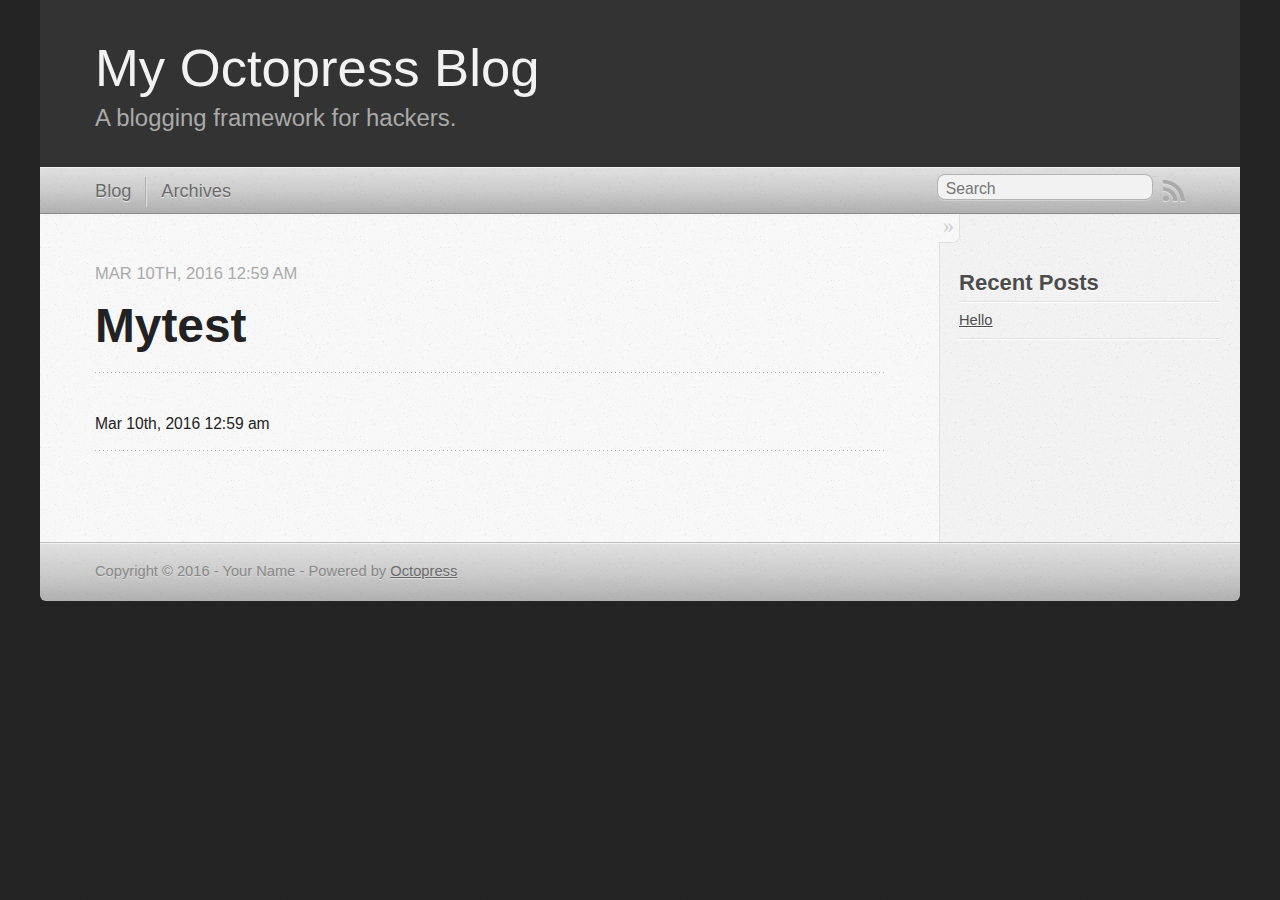
==== mytest/index.html @ b903afd8 "Site updated at 2016-03-09 17:14:22 UTC" ====
<!DOCTYPE html>
<!--[if IEMobile 7 ]><html class="no-js iem7"><![endif]-->
<!--[if lt IE 9]><html class="no-js lte-ie8"><![endif]-->
<!--[if (gt IE 8)|(gt IEMobile 7)|!(IEMobile)|!(IE)]><!--><html class="no-js" lang="en"><!--<![endif]-->
<head>
  <meta charset="utf-8">
  <title>Mytest - My Octopress Blog</title>
  <meta name="author" content="Your Name">

  
  <meta name="description" content=" Mytest Mar 10th, 2016 12:59 am Mar 10th, 2016 12:59 am Recent Posts Hello ">
  

  <!-- http://t.co/dKP3o1e -->
  <meta name="HandheldFriendly" content="True">
  <meta name="MobileOptimized" content="320">
  <meta name="viewport" content="width=device-width, initial-scale=1">

  
  <link rel="canonical" href="http://iuin.github.io/mytest/">
  <link href="/favicon.png" rel="icon">
  <link href="/stylesheets/screen.css" media="screen, projection" rel="stylesheet" type="text/css">
  <link href="/atom.xml" rel="alternate" title="My Octopress Blog" type="application/atom+xml">
  <script src="/javascripts/modernizr-2.0.js"></script>
  <script src="//libs.baidu.com/jquery/1.9.1/jquery.min.js"></script>
  <script>!window.jQuery && document.write(unescape('%3Cscript src="/javascripts/libs/jquery.min.js"%3E%3C/script%3E'))</script>
  <script src="/javascripts/octopress.js" type="text/javascript"></script>
  <!--Fonts from Google"s Web font directory at http://google.com/webfonts -->
<!-- <link href="//fonts.googleapis.com/css?family=PT+Serif:regular,italic,bold,bolditalic" rel="stylesheet" type="text/css">
<link href="//fonts.googleapis.com/css?family=PT+Sans:regular,italic,bold,bolditalic" rel="stylesheet" type="text/css">
-->
  

</head>

<body   >
  <header role="banner"><hgroup>
  <h1><a href="/">My Octopress Blog</a></h1>
  
    <h2>A blogging framework for hackers.</h2>
  
</hgroup>

</header>
  <nav role="navigation"><ul class="subscription" data-subscription="rss">
  <li><a href="/atom.xml" rel="subscribe-rss" title="subscribe via RSS">RSS</a></li>
  
</ul>
  
<form action="https://www.google.com/search" method="get">
  <fieldset role="search">
    <input type="hidden" name="sitesearch" value="iuin.github.io">
    <input class="search" type="text" name="q" results="0" placeholder="Search"/>
  </fieldset>
</form>
  
<ul class="main-navigation">
  <li><a href="/">Blog</a></li>
  <li><a href="/blog/archives">Archives</a></li>
</ul>

</nav>
  <div id="main">
    <div id="content">
      <div>
<article role="article">
  
  <header>
    <h1 class="entry-title">Mytest</h1>
    <p class="meta">




<time class='entry-date' datetime='2016-03-10T00:59:00+08:00'><span class='date'><span class='date-month'>Mar</span> <span class='date-day'>10</span><span class='date-suffix'>th</span>, <span class='date-year'>2016</span></span> <span class='time'>12:59 am</span></time></p>
  </header>
  
  

  
    <footer>
      <p class="meta">
        
        




<time class='entry-date' datetime='2016-03-10T00:59:00+08:00'><span class='date'><span class='date-month'>Mar</span> <span class='date-day'>10</span><span class='date-suffix'>th</span>, <span class='date-year'>2016</span></span> <span class='time'>12:59 am</span></time>
        
      </p>
      
        <div class="sharing">
  
  
  
</div>

      
    </footer>
  
</article>

</div>

<aside class="sidebar">
  
    <section>
  <h1>Recent Posts</h1>
  <ul id="recent_posts">
    
      <li class="post">
        <a href="/blog/2016/03/10/hello/">Hello</a>
      </li>
    
  </ul>
</section>





  
</aside>


    </div>
  </div>
  <footer role="contentinfo"><p>
  Copyright &copy; 2016 - Your Name -
  <span class="credit">Powered by <a href="http://octopress.org">Octopress</a></span>
</p>

</footer>
  











</body>
</html>
---- stylesheets/screen.css ----
html,body,div,span,applet,object,iframe,h1,h2,h3,h4,h5,h6,p,blockquote,pre,a,abbr,acronym,address,big,cite,code,del,dfn,em,img,ins,kbd,q,s,samp,small,strike,strong,sub,sup,tt,var,b,u,i,center,dl,dt,dd,ol,ul,li,fieldset,form,label,legend,table,caption,tbody,tfoot,thead,tr,th,td,article,aside,canvas,details,embed,figure,figcaption,footer,header,hgroup,menu,nav,output,ruby,section,summary,time,mark,audio,video{margin:0;padding:0;border:0;font:inherit;font-size:100%;vertical-align:baseline}html{line-height:1}ol,ul{list-style:none}table{border-collapse:collapse;border-spacing:0}caption,th,td{text-align:left;font-weight:normal;vertical-align:middle}q,blockquote{quotes:none}q:before,q:after,blockquote:before,blockquote:after{content:"";content:none}a img{border:none}article,aside,details,figcaption,figure,footer,header,hgroup,main,menu,nav,section,summary{display:block}a{color:#1863a1}a:visited{color:#751590}a:focus{color:#0181eb}a:hover{color:#0181eb}a:active{color:#01579f}aside.sidebar a{color:#222}aside.sidebar a:focus{color:#0181eb}aside.sidebar a:hover{color:#0181eb}aside.sidebar a:active{color:#01579f}a{-moz-transition:color .3s;-o-transition:color .3s;-webkit-transition:color .3s;transition:color .3s}html{background:#252525 url('/images/line-tile.png?1457541672') top left}body>div{background:#f2f2f2 url('/images/noise.png?1457541672') top left;border-bottom:1px solid #bfbfbf}body>div>div{background:#f8f8f8 url('/images/noise.png?1457541672') top left;border-right:1px solid #e0e0e0}.heading,body>header h1,h1,h2,h3,h4,h5,h6{font-family:"PT Serif","Georgia","Helvetica Neue",Arial,sans-serif}.sans,body>header h2,article header p.meta,article>footer,#content .blog-index footer,html .gist .gist-file .gist-meta,#blog-archives a.category,#blog-archives time,aside.sidebar section,body>footer{font-family:"PT Sans","Helvetica Neue",Arial,sans-serif}.serif,body,#content .blog-index a[rel=full-article]{font-family:"PT Serif",Georgia,Times,"Times New Roman",serif}.mono,pre,code,tt,p code,li code{font-family:Menlo,Monaco,"Andale Mono","lucida console","Courier New",monospace}body>header h1{font-size:2.2em;font-family:"PT Serif","Georgia","Helvetica Neue",Arial,sans-serif;font-weight:normal;line-height:1.2em;margin-bottom:0.6667em}body>header h2{font-family:"PT Serif","Georgia","Helvetica Neue",Arial,sans-serif}body{line-height:1.5em;color:#222}h1{font-size:2.2em;line-height:1.2em}@media only screen and (min-width: 992px){body{font-size:1.15em}h1{font-size:2.6em;line-height:1.2em}}h1,h2,h3,h4,h5,h6{text-rendering:optimizelegibility;margin-bottom:1em;font-weight:bold}h2,section h1{font-size:1.5em}h3,section h2,section section h1{font-size:1.3em}h4,section h3,section section h2,section section section h1{font-size:1em}h5,section h4,section section h3{font-size:.9em}h6,section h5,section section h4,section section section h3{font-size:.8em}p,article blockquote,ul,ol{margin-bottom:1.5em}ul{list-style-type:disc}ul ul{list-style-type:circle;margin-bottom:0px}ul ul ul{list-style-type:square;margin-bottom:0px}ol{list-style-type:decimal}ol ol{list-style-type:lower-alpha;margin-bottom:0px}ol ol ol{list-style-type:lower-roman;margin-bottom:0px}ul,ul ul,ul ol,ol,ol ul,ol ol{margin-left:1.3em}ul ul,ul ol,ol ul,ol ol{margin-bottom:0em}strong{font-weight:bold}em{font-style:italic}sup,sub{font-size:0.75em;position:relative;display:inline-block;padding:0 .2em;line-height:.8em}sup{top:-.5em}sub{bottom:-.5em}a[rev='footnote']{font-size:.75em;padding:0 .3em;line-height:1}q{font-style:italic}q:before{content:"\201C"}q:after{content:"\201D"}em,dfn{font-style:italic}strong,dfn{font-weight:bold}del,s{text-decoration:line-through}abbr,acronym{border-bottom:1px dotted;cursor:help}hr{margin-bottom:0.2em}small{font-size:.8em}big{font-size:1.2em}article blockquote{font-style:italic;position:relative;font-size:1.2em;line-height:1.5em;padding-left:1em;border-left:4px solid rgba(170,170,170,0.5)}article blockquote cite{font-style:italic}article blockquote cite a{color:#aaa !important;word-wrap:break-word}article blockquote cite:before{content:'\2014';padding-right:.3em;padding-left:.3em;color:#aaa}@media only screen and (min-width: 992px){article blockquote{padding-left:1.5em;border-left-width:4px}}.pullquote-right:before,.pullquote-left:before{padding:0;border:none;content:attr(data-pullquote);float:right;width:45%;margin:.5em 0 1em 1.5em;position:relative;top:7px;font-size:1.4em;line-height:1.45em}.pullquote-left:before{float:left;margin:.5em 1.5em 1em 0}.force-wrap,article a,aside.sidebar a{white-space:-moz-pre-wrap;white-space:-pre-wrap;white-space:-o-pre-wrap;white-space:pre-wrap;word-wrap:break-word}.group,body>header,body>nav,body>footer,body #content>article,body #content>div>article,body #content>div>section,body div.pagination,aside.sidebar,#main,#content,.sidebar{*zoom:1}.group:after,body>header:after,body>nav:after,body>footer:after,body #content>article:after,body #content>div>article:after,body #content>div>section:after,body div.pagination:after,#main:after,#content:after,.sidebar:after{content:"";display:table;clear:both}body{-webkit-text-size-adjust:none;max-width:1200px;position:relative;margin:0 auto}body>header,body>nav,body>footer,body #content>article,body #content>div>article,body #content>div>section{padding-left:18px;padding-right:18px}@media only screen and (min-width: 480px){body>header,body>nav,body>footer,body #content>article,body #content>div>article,body #content>div>section{padding-left:25px;padding-right:25px}}@media only screen and (min-width: 768px){body>header,body>nav,body>footer,body #content>article,body #content>div>article,body #content>div>section{padding-left:35px;padding-right:35px}}@media only screen and (min-width: 992px){body>header,body>nav,body>footer,body #content>article,body #content>div>article,body #content>div>section{padding-left:55px;padding-right:55px}}body div.pagination{margin-left:18px;margin-right:18px}@media only screen and (min-width: 480px){body div.pagination{margin-left:25px;margin-right:25px}}@media only screen and (min-width: 768px){body div.pagination{margin-left:35px;margin-right:35px}}@media only screen and (min-width: 992px){body div.pagination{margin-left:55px;margin-right:55px}}body>header{font-size:1em;padding-top:1.5em;padding-bottom:1.5em}#content{overflow:hidden}#content>div,#content>article{width:100%}aside.sidebar{float:none;padding:0 18px 1px;background-color:#f7f7f7;border-top:1px solid #e0e0e0}.flex-content,article img,article video,article .flash-video,aside.sidebar img{max-width:100%;height:auto}.basic-alignment.left,article img.left,article video.left,article .left.flash-video,aside.sidebar img.left{float:left;margin-right:1.5em}.basic-alignment.right,article img.right,article video.right,article .right.flash-video,aside.sidebar img.right{float:right;margin-left:1.5em}.basic-alignment.center,article img.center,article video.center,article .center.flash-video,aside.sidebar img.center{display:block;margin:0 auto 1.5em}.basic-alignment.left,article img.left,article video.left,article .left.flash-video,aside.sidebar img.left,.basic-alignment.right,article img.right,article video.right,article .right.flash-video,aside.sidebar img.right{margin-bottom:.8em}.toggle-sidebar,.no-sidebar .toggle-sidebar{display:none}@media only screen and (min-width: 750px){body.sidebar-footer aside.sidebar{float:none;width:auto;clear:left;margin:0;padding:0 35px 1px;background-color:#f7f7f7;border-top:1px solid #eaeaea}body.sidebar-footer aside.sidebar section.odd,body.sidebar-footer aside.sidebar section.even{float:left;width:48%}body.sidebar-footer aside.sidebar section.odd{margin-left:0}body.sidebar-footer aside.sidebar section.even{margin-left:4%}body.sidebar-footer aside.sidebar.thirds section{width:30%;margin-left:5%}body.sidebar-footer aside.sidebar.thirds section.first{margin-left:0;clear:both}}body.sidebar-footer #content{margin-right:0px}body.sidebar-footer .toggle-sidebar{display:none}@media only screen and (min-width: 550px){body>header{font-size:1em}}@media only screen and (min-width: 750px){aside.sidebar{float:none;width:auto;clear:left;margin:0;padding:0 35px 1px;background-color:#f7f7f7;border-top:1px solid #eaeaea}aside.sidebar section.odd,aside.sidebar section.even{float:left;width:48%}aside.sidebar section.odd{margin-left:0}aside.sidebar section.even{margin-left:4%}aside.sidebar.thirds section{width:30%;margin-left:5%}aside.sidebar.thirds section.first{margin-left:0;clear:both}}@media only screen and (min-width: 768px){body{-webkit-text-size-adjust:auto}body>header{font-size:1.2em}#main{padding:0;margin:0 auto}#content{overflow:visible;margin-right:240px;position:relative}.no-sidebar #content{margin-right:0;border-right:0}.collapse-sidebar #content{margin-right:20px}#content>div,#content>article{padding-top:17.5px;padding-bottom:17.5px;float:left}aside.sidebar{width:210px;padding:0 15px 15px;background:none;clear:none;float:left;margin:0 -100% 0 0}aside.sidebar section{width:auto;margin-left:0}aside.sidebar section.odd,aside.sidebar section.even{float:none;width:auto;margin-left:0}.collapse-sidebar aside.sidebar{float:none;width:auto;clear:left;margin:0;padding:0 35px 1px;background-color:#f7f7f7;border-top:1px solid #eaeaea}.collapse-sidebar aside.sidebar section.odd,.collapse-sidebar aside.sidebar section.even{float:left;width:48%}.collapse-sidebar aside.sidebar section.odd{margin-left:0}.collapse-sidebar aside.sidebar section.even{margin-left:4%}.collapse-sidebar aside.sidebar.thirds section{width:30%;margin-left:5%}.collapse-sidebar aside.sidebar.thirds section.first{margin-left:0;clear:both}}@media only screen and (min-width: 992px){body>header{font-size:1.3em}#content{margin-right:300px}#content>div,#content>article{padding-top:27.5px;padding-bottom:27.5px}aside.sidebar{width:260px;padding:1.2em 20px 20px}.collapse-sidebar aside.sidebar{padding-left:55px;padding-right:55px}}@media only screen and (min-width: 768px){ul,ol{margin-left:0}}body>header{background:#333}body>header h1{display:inline-block;margin:0}body>header h1 a,body>header h1 a:visited,body>header h1 a:hover{color:#f2f2f2;text-decoration:none}body>header h2{margin:.2em 0 0;font-size:1em;color:#aaa;font-weight:normal}body>nav{position:relative;background-color:#ccc;background:url('/images/noise.png?1457541672'),url('[data-uri]');background:url('/images/noise.png?1457541672'),-webkit-gradient(linear, 50% 0%, 50% 100%, color-stop(0%, #e0e0e0),color-stop(50%, #cccccc),color-stop(100%, #b0b0b0));background:url('/images/noise.png?1457541672'),-moz-linear-gradient(#e0e0e0,#cccccc,#b0b0b0);background:url('/images/noise.png?1457541672'),-webkit-linear-gradient(#e0e0e0,#cccccc,#b0b0b0);background:url('/images/noise.png?1457541672'),linear-gradient(#e0e0e0,#cccccc,#b0b0b0);border-top:1px solid #f2f2f2;border-bottom:1px solid #8c8c8c;padding-top:.35em;padding-bottom:.35em}body>nav form{-moz-background-clip:padding;-o-background-clip:padding-box;-webkit-background-clip:padding;background-clip:padding-box;margin:0;padding:0}body>nav form .search{padding:.3em .5em 0;font-size:.85em;font-family:"PT Sans","Helvetica Neue",Arial,sans-serif;line-height:1.1em;width:95%;-moz-border-radius:.5em;-webkit-border-radius:.5em;border-radius:.5em;-moz-background-clip:padding;-o-background-clip:padding-box;-webkit-background-clip:padding;background-clip:padding-box;-moz-box-shadow:#d1d1d1 0 1px;-webkit-box-shadow:#d1d1d1 0 1px;box-shadow:#d1d1d1 0 1px;background-color:#f2f2f2;border:1px solid #b3b3b3;color:#888}body>nav form .search:focus{color:#444;border-color:#80b1df;-moz-box-shadow:#80b1df 0 0 4px,#80b1df 0 0 3px inset;-webkit-box-shadow:#80b1df 0 0 4px,#80b1df 0 0 3px inset;box-shadow:#80b1df 0 0 4px,#80b1df 0 0 3px inset;background-color:#fff;outline:none}body>nav fieldset[role=search]{float:right;width:48%}body>nav fieldset.mobile-nav{float:left;width:48%}body>nav fieldset.mobile-nav select{width:100%;font-size:.8em;border:1px solid #888}body>nav ul{display:none}@media only screen and (min-width: 550px){body>nav{font-size:.9em}body>nav ul{margin:0;padding:0;border:0;overflow:hidden;*zoom:1;float:left;display:block;padding-top:.15em}body>nav ul li{list-style-image:none;list-style-type:none;margin-left:0;white-space:nowrap;float:left;padding-left:0;padding-right:0}body>nav ul li:first-child{padding-left:0}body>nav ul li:last-child{padding-right:0}body>nav ul li.last{padding-right:0}body>nav ul.subscription{margin-left:.8em;float:right}body>nav ul.subscription li:last-child a{padding-right:0}body>nav ul li{margin:0}body>nav a{color:#6b6b6b;font-family:"PT Sans","Helvetica Neue",Arial,sans-serif;text-shadow:#ebebeb 0 1px;float:left;text-decoration:none;font-size:1.1em;padding:.1em 0;line-height:1.5em}body>nav a:visited{color:#6b6b6b}body>nav a:hover{color:#2b2b2b}body>nav li+li{border-left:1px solid #b0b0b0;margin-left:.8em}body>nav li+li a{padding-left:.8em;border-left:1px solid #dedede}body>nav form{float:right;text-align:left;padding-left:.8em;width:175px}body>nav form .search{width:93%;font-size:.95em;line-height:1.2em}body>nav ul[data-subscription$=email]+form{width:97px}body>nav ul[data-subscription$=email]+form .search{width:91%}body>nav fieldset.mobile-nav{display:none}body>nav fieldset[role=search]{width:99%}}@media only screen and (min-width: 992px){body>nav form{width:215px}body>nav ul[data-subscription$=email]+form{width:147px}}.no-placeholder body>nav .search{background:#f2f2f2 url('/images/search.png?1457541672') 0.3em 0.25em no-repeat;text-indent:1.3em}@media only screen and (min-width: 550px){.maskImage body>nav ul[data-subscription$=email]+form{width:123px}}@media only screen and (min-width: 992px){.maskImage body>nav ul[data-subscription$=email]+form{width:173px}}.maskImage ul.subscription{position:relative;top:.2em}.maskImage ul.subscription li,.maskImage ul.subscription a{border:0;padding:0}.maskImage a[rel=subscribe-rss]{position:relative;top:0px;text-indent:-999999em;background-color:#dedede;border:0;padding:0}.maskImage a[rel=subscribe-rss],.maskImage a[rel=subscribe-rss]:after{-webkit-mask-image:url('/images/rss.png?1457541672');-moz-mask-image:url('/images/rss.png?1457541672');-ms-mask-image:url('/images/rss.png?1457541672');-o-mask-image:url('/images/rss.png?1457541672');mask-image:url('/images/rss.png?1457541672');-webkit-mask-repeat:no-repeat;-moz-mask-repeat:no-repeat;-ms-mask-repeat:no-repeat;-o-mask-repeat:no-repeat;mask-repeat:no-repeat;width:22px;height:22px}.maskImage a[rel=subscribe-rss]:after{content:"";position:absolute;top:-1px;left:0;background-color:#ababab}.maskImage a[rel=subscribe-rss]:hover:after{background-color:#9e9e9e}.maskImage a[rel=subscribe-email]{position:relative;top:0px;text-indent:-999999em;background-color:#dedede;border:0;padding:0}.maskImage a[rel=subscribe-email],.maskImage a[rel=subscribe-email]:after{-webkit-mask-image:url('/images/email.png?1457541672');-moz-mask-image:url('/images/email.png?1457541672');-ms-mask-image:url('/images/email.png?1457541672');-o-mask-image:url('/images/email.png?1457541672');mask-image:url('/images/email.png?1457541672');-webkit-mask-repeat:no-repeat;-moz-mask-repeat:no-repeat;-ms-mask-repeat:no-repeat;-o-mask-repeat:no-repeat;mask-repeat:no-repeat;width:28px;height:22px}.maskImage a[rel=subscribe-email]:after{content:"";position:absolute;top:-1px;left:0;background-color:#ababab}.maskImage a[rel=subscribe-email]:hover:after{background-color:#9e9e9e}article{padding-top:1em}article header{position:relative;padding-top:2em;padding-bottom:1em;margin-bottom:1em;background:url('[data-uri]') bottom left repeat-x}article header h1{margin:0}article header h1 a{text-decoration:none}article header h1 a:hover{text-decoration:underline}article header p{font-size:.9em;color:#aaa;margin:0}article header p.meta{text-transform:uppercase;position:absolute;top:0}@media only screen and (min-width: 768px){article header{margin-bottom:1.5em;padding-bottom:1em;background:url('[data-uri]') bottom left repeat-x}}article h2{padding-top:0.8em;background:url('[data-uri]') top left repeat-x}.entry-content article h2:first-child,article header+h2{padding-top:0}article h2:first-child,article header+h2{background:none}article .feature{padding-top:.5em;margin-bottom:1em;padding-bottom:1em;background:url('[data-uri]') bottom left repeat-x;font-size:2.0em;font-style:italic;line-height:1.3em}article img,article video,article .flash-video{-moz-border-radius:.3em;-webkit-border-radius:.3em;border-radius:.3em;-moz-box-shadow:rgba(0,0,0,0.15) 0 1px 4px;-webkit-box-shadow:rgba(0,0,0,0.15) 0 1px 4px;box-shadow:rgba(0,0,0,0.15) 0 1px 4px;-moz-box-sizing:border-box;-webkit-box-sizing:border-box;box-sizing:border-box;border:#fff 0.5em solid}article video,article .flash-video{margin:0 auto 1.5em}article video{display:block;width:100%}article .flash-video>div{position:relative;display:block;padding-bottom:56.25%;padding-top:1px;height:0;overflow:hidden}article .flash-video>div iframe,article .flash-video>div object,article .flash-video>div embed{position:absolute;top:0;left:0;width:100%;height:100%}article>footer{padding-bottom:2.5em;margin-top:2em}article>footer p.meta{margin-bottom:.8em;font-size:.85em;clear:both;overflow:hidden}.blog-index article+article{background:url('[data-uri]') top left repeat-x}#content .blog-index{padding-top:0;padding-bottom:0}#content .blog-index article{padding-top:2em}#content .blog-index article header{background:none;padding-bottom:0}#content .blog-index article h1{font-size:2.2em}#content .blog-index article h1 a{color:inherit}#content .blog-index article h1 a:hover{color:#0181eb}#content .blog-index a[rel=full-article]{background:#ebebeb;display:inline-block;padding:.4em .8em;margin-right:.5em;text-decoration:none;color:#666;-moz-transition:background-color .5s;-o-transition:background-color .5s;-webkit-transition:background-color .5s;transition:background-color .5s}#content .blog-index a[rel=full-article]:hover{background:#0181eb;text-shadow:none;color:#f8f8f8}#content .blog-index footer{margin-top:1em}.separator,article>footer .byline+time:before,article>footer time+time:before,article>footer .comments:before,article>footer .byline ~ .categories:before{content:"\2022 ";padding:0 .4em 0 .2em;display:inline-block}#content div.pagination{text-align:center;font-size:.95em;position:relative;background:url('[data-uri]') top left repeat-x;padding-top:1.5em;padding-bottom:1.5em}#content div.pagination a{text-decoration:none;color:#aaa}#content div.pagination a.prev{position:absolute;left:0}#content div.pagination a.next{position:absolute;right:0}#content div.pagination a:hover{color:#0181eb}#content div.pagination a[href*=archive]:before,#content div.pagination a[href*=archive]:after{content:'\2014';padding:0 .3em}p.meta+.sharing{padding-top:1em;padding-left:0;background:url('[data-uri]') top left repeat-x}#fb-root{display:none}.highlight,html .gist .gist-file .gist-syntax .gist-highlight{border:1px solid #05232b !important}.highlight table td.code,html .gist .gist-file .gist-syntax .gist-highlight table td.code{width:100%}.highlight .line-numbers,html .gist .gist-file .gist-syntax .highlight .line_numbers{text-align:right;font-size:13px;line-height:1.45em;background:#073642 url('/images/noise.png?1457541672') top left !important;border-right:1px solid #00232c !important;-moz-box-shadow:#083e4b -1px 0 inset;-webkit-box-shadow:#083e4b -1px 0 inset;box-shadow:#083e4b -1px 0 inset;text-shadow:#021014 0 -1px;padding:.8em !important;-moz-border-radius:0;-webkit-border-radius:0;border-radius:0}.highlight .line-numbers span,html .gist .gist-file .gist-syntax .highlight .line_numbers span{color:#586e75 !important}figure.code,.gist-file,pre{-moz-box-shadow:rgba(0,0,0,0.06) 0 0 10px;-webkit-box-shadow:rgba(0,0,0,0.06) 0 0 10px;box-shadow:rgba(0,0,0,0.06) 0 0 10px}figure.code .highlight pre,.gist-file .highlight pre,pre .highlight pre{-moz-box-shadow:none;-webkit-box-shadow:none;box-shadow:none}.gist .highlight *::-moz-selection,figure.code .highlight *::-moz-selection{background:#386774;color:inherit;text-shadow:#002b36 0 1px}.gist .highlight *::-webkit-selection,figure.code .highlight *::-webkit-selection{background:#386774;color:inherit;text-shadow:#002b36 0 1px}.gist .highlight *::selection,figure.code .highlight *::selection{background:#386774;color:inherit;text-shadow:#002b36 0 1px}html .gist .gist-file{margin-bottom:1.8em;position:relative;border:none;padding-top:26px !important}html .gist .gist-file .highlight{margin-bottom:0}html .gist .gist-file .gist-syntax{border-bottom:0 !important;background:none !important}html .gist .gist-file .gist-syntax .gist-highlight{background:#002b36 !important}html .gist .gist-file .gist-syntax .highlight pre{padding:0}html .gist .gist-file .gist-meta{padding:.6em 0.8em;border:1px solid #083e4b !important;color:#586e75;font-size:.7em !important;background:#073642 url('/images/noise.png?1457541672') top left;line-height:1.5em}html .gist .gist-file .gist-meta a{color:#76888b !important;text-decoration:none}html .gist .gist-file .gist-meta a:hover,html .gist .gist-file .gist-meta a:focus{text-decoration:underline}html .gist .gist-file .gist-meta a:hover{color:#93a1a1 !important}html .gist .gist-file .gist-meta a[href*='#file']{position:absolute;top:0;left:0;right:-10px;color:#474747 !important}html .gist .gist-file .gist-meta a[href*='#file']:hover{color:#1863a1 !important}html .gist .gist-file .gist-meta a[href*=raw]{top:.4em}pre{background:#002b36 url('/images/noise.png?1457541672') top left;-moz-border-radius:.4em;-webkit-border-radius:.4em;border-radius:.4em;border:1px solid #05232b;line-height:1.45em;font-size:13px;margin-bottom:2.1em;padding:.8em 1em;color:#93a1a1;overflow:auto}h3.filename+pre{-moz-border-radius-topleft:0px;-webkit-border-top-left-radius:0px;border-top-left-radius:0px;-moz-border-radius-topright:0px;-webkit-border-top-right-radius:0px;border-top-right-radius:0px}p code,li code{display:inline-block;white-space:no-wrap;background:#fff;font-size:.8em;line-height:1.5em;color:#555;border:1px solid #ddd;-moz-border-radius:.4em;-webkit-border-radius:.4em;border-radius:.4em;padding:0 .3em;margin:-1px 0}p pre code,li pre code{font-size:1em !important;background:none;border:none}.pre-code,html .gist .gist-file .gist-syntax .highlight pre,.highlight code{font-family:Menlo,Monaco,"Andale Mono","lucida console","Courier New",monospace !important;overflow:scroll;overflow-y:hidden;display:block;padding:.8em;overflow-x:auto;line-height:1.45em;background:#002b36 url('/images/noise.png?1457541672') top left !important;color:#93a1a1 !important}.pre-code span,html .gist .gist-file .gist-syntax .highlight pre span,.highlight code span{color:#93a1a1 !important}.pre-code span,html .gist .gist-file .gist-syntax .highlight pre span,.highlight code span{font-style:normal !important;font-weight:normal !important}.pre-code .c,html .gist .gist-file .gist-syntax .highlight pre .c,.highlight code .c{color:#586e75 !important;font-style:italic !important}.pre-code .cm,html .gist .gist-file .gist-syntax .highlight pre .cm,.highlight code .cm{color:#586e75 !important;font-style:italic !important}.pre-code .cp,html .gist .gist-file .gist-syntax .highlight pre .cp,.highlight code .cp{color:#586e75 !important;font-style:italic !important}.pre-code .c1,html .gist .gist-file .gist-syntax .highlight pre .c1,.highlight code .c1{color:#586e75 !important;font-style:italic !important}.pre-code .cs,html .gist .gist-file .gist-syntax .highlight pre .cs,.highlight code .cs{color:#586e75 !important;font-weight:bold !important;font-style:italic !important}.pre-code .err,html .gist .gist-file .gist-syntax .highlight pre .err,.highlight code .err{color:#dc322f !important;background:none !important}.pre-code .k,html .gist .gist-file .gist-syntax .highlight pre .k,.highlight code .k{color:#cb4b16 !important}.pre-code .o,html .gist .gist-file .gist-syntax .highlight pre .o,.highlight code .o{color:#93a1a1 !important;font-weight:bold !important}.pre-code .p,html .gist .gist-file .gist-syntax .highlight pre .p,.highlight code .p{color:#93a1a1 !important}.pre-code .ow,html .gist .gist-file .gist-syntax .highlight pre .ow,.highlight code .ow{color:#2aa198 !important;font-weight:bold !important}.pre-code .gd,html .gist .gist-file .gist-syntax .highlight pre .gd,.highlight code .gd{color:#93a1a1 !important;background-color:#372d34 !important;display:inline-block}.pre-code .gd .x,html .gist .gist-file .gist-syntax .highlight pre .gd .x,.highlight code .gd .x{color:#93a1a1 !important;background-color:#4d2d34 !important;display:inline-block}.pre-code .ge,html .gist .gist-file .gist-syntax .highlight pre .ge,.highlight code .ge{color:#93a1a1 !important;font-style:italic !important}.pre-code .gh,html .gist .gist-file .gist-syntax .highlight pre .gh,.highlight code .gh{color:#586e75 !important}.pre-code .gi,html .gist .gist-file .gist-syntax .highlight pre .gi,.highlight code .gi{color:#93a1a1 !important;background-color:#1b412b !important;display:inline-block}.pre-code .gi .x,html .gist .gist-file .gist-syntax .highlight pre .gi .x,.highlight code .gi .x{color:#93a1a1 !important;background-color:#355720 !important;display:inline-block}.pre-code .gs,html .gist .gist-file .gist-syntax .highlight pre .gs,.highlight code .gs{color:#93a1a1 !important;font-weight:bold !important}.pre-code .gu,html .gist .gist-file .gist-syntax .highlight pre .gu,.highlight code .gu{color:#6c71c4 !important}.pre-code .kc,html .gist .gist-file .gist-syntax .highlight pre .kc,.highlight code .kc{color:#859900 !important;font-weight:bold !important}.pre-code .kd,html .gist .gist-file .gist-syntax .highlight pre .kd,.highlight code .kd{color:#268bd2 !important}.pre-code .kp,html .gist .gist-file .gist-syntax .highlight pre .kp,.highlight code .kp{color:#cb4b16 !important;font-weight:bold !important}.pre-code .kr,html .gist .gist-file .gist-syntax .highlight pre .kr,.highlight code .kr{color:#d33682 !important;font-weight:bold !important}.pre-code .kt,html .gist .gist-file .gist-syntax .highlight pre .kt,.highlight code .kt{color:#2aa198 !important}.pre-code .n,html .gist .gist-file .gist-syntax .highlight pre .n,.highlight code .n{color:#268bd2 !important}.pre-code .na,html .gist .gist-file .gist-syntax .highlight pre .na,.highlight code .na{color:#268bd2 !important}.pre-code .nb,html .gist .gist-file .gist-syntax .highlight pre .nb,.highlight code .nb{color:#859900 !important}.pre-code .nc,html .gist .gist-file .gist-syntax .highlight pre .nc,.highlight code .nc{color:#d33682 !important}.pre-code .no,html .gist .gist-file .gist-syntax .highlight pre .no,.highlight code .no{color:#b58900 !important}.pre-code .nl,html .gist .gist-file .gist-syntax .highlight pre .nl,.highlight code .nl{color:#859900 !important}.pre-code .ne,html .gist .gist-file .gist-syntax .highlight pre .ne,.highlight code .ne{color:#268bd2 !important;font-weight:bold !important}.pre-code .nf,html .gist .gist-file .gist-syntax .highlight pre .nf,.highlight code .nf{color:#268bd2 !important;font-weight:bold !important}.pre-code .nn,html .gist .gist-file .gist-syntax .highlight pre .nn,.highlight code .nn{color:#b58900 !important}.pre-code .nt,html .gist .gist-file .gist-syntax .highlight pre .nt,.highlight code .nt{color:#268bd2 !important;font-weight:bold !important}.pre-code .nx,html .gist .gist-file .gist-syntax .highlight pre .nx,.highlight code .nx{color:#b58900 !important}.pre-code .vg,html .gist .gist-file .gist-syntax .highlight pre .vg,.highlight code .vg{color:#268bd2 !important}.pre-code .vi,html .gist .gist-file .gist-syntax .highlight pre .vi,.highlight code .vi{color:#268bd2 !important}.pre-code .nv,html .gist .gist-file .gist-syntax .highlight pre .nv,.highlight code .nv{color:#268bd2 !important}.pre-code .mf,html .gist .gist-file .gist-syntax .highlight pre .mf,.highlight code .mf{color:#2aa198 !important}.pre-code .m,html .gist .gist-file .gist-syntax .highlight pre .m,.highlight code .m{color:#2aa198 !important}.pre-code .mh,html .gist .gist-file .gist-syntax .highlight pre .mh,.highlight code .mh{color:#2aa198 !important}.pre-code .mi,html .gist .gist-file .gist-syntax .highlight pre .mi,.highlight code .mi{color:#2aa198 !important}.pre-code .s,html .gist .gist-file .gist-syntax .highlight pre .s,.highlight code .s{color:#2aa198 !important}.pre-code .sd,html .gist .gist-file .gist-syntax .highlight pre .sd,.highlight code .sd{color:#2aa198 !important}.pre-code .s2,html .gist .gist-file .gist-syntax .highlight pre .s2,.highlight code .s2{color:#2aa198 !important}.pre-code .se,html .gist .gist-file .gist-syntax .highlight pre .se,.highlight code .se{color:#dc322f !important}.pre-code .si,html .gist .gist-file .gist-syntax .highlight pre .si,.highlight code .si{color:#268bd2 !important}.pre-code .sr,html .gist .gist-file .gist-syntax .highlight pre .sr,.highlight code .sr{color:#2aa198 !important}.pre-code .s1,html .gist .gist-file .gist-syntax .highlight pre .s1,.highlight code .s1{color:#2aa198 !important}.pre-code div .gd,html .gist .gist-file .gist-syntax .highlight pre div .gd,.highlight code div .gd,.pre-code div .gd .x,html .gist .gist-file .gist-syntax .highlight pre div .gd .x,.highlight code div .gd .x,.pre-code div .gi,html .gist .gist-file .gist-syntax .highlight pre div .gi,.highlight code div .gi,.pre-code div .gi .x,html .gist .gist-file .gist-syntax .highlight pre div .gi .x,.highlight code div .gi .x{display:inline-block;width:100%}.highlight,.gist-highlight{margin-bottom:1.8em;background:#002b36;overflow-y:hidden;overflow-x:auto}.highlight pre,.gist-highlight pre{background:none;-moz-border-radius:0px;-webkit-border-radius:0px;border-radius:0px;border:none;padding:0;margin-bottom:0}pre::-webkit-scrollbar,.highlight::-webkit-scrollbar,.gist-highlight::-webkit-scrollbar{height:.5em;background:rgba(255,255,255,0.15)}pre::-webkit-scrollbar-thumb:horizontal,.highlight::-webkit-scrollbar-thumb:horizontal,.gist-highlight::-webkit-scrollbar-thumb:horizontal{background:rgba(255,255,255,0.2);-webkit-border-radius:4px;border-radius:4px}.highlight code{background:#000}figure.code{background:none;padding:0;border:0;margin-bottom:1.5em}figure.code pre{margin-bottom:0}figure.code figcaption{position:relative}figure.code .highlight{margin-bottom:0}.code-title,html .gist .gist-file .gist-meta a[href*='#file'],h3.filename,figure.code figcaption{text-align:center;font-size:13px;line-height:2em;text-shadow:#cbcccc 0 1px 0;color:#474747;font-weight:normal;margin-bottom:0;-moz-border-radius-topleft:5px;-webkit-border-top-left-radius:5px;border-top-left-radius:5px;-moz-border-radius-topright:5px;-webkit-border-top-right-radius:5px;border-top-right-radius:5px;font-family:"Helvetica Neue", Arial, "Lucida Grande", "Lucida Sans Unicode", Lucida, sans-serif;background:#aaa url('/images/code_bg.png?1457541672') top repeat-x;border:1px solid #565656;border-top-color:#cbcbcb;border-left-color:#a5a5a5;border-right-color:#a5a5a5;border-bottom:0}.download-source,html .gist .gist-file .gist-meta a[href*=raw],figure.code figcaption a{position:absolute;right:.8em;text-decoration:none;color:#666 !important;z-index:1;font-size:13px;text-shadow:#cbcccc 0 1px 0;padding-left:3em}.download-source:hover,html .gist .gist-file .gist-meta a[href*=raw]:hover,figure.code figcaption a:hover,.download-source:focus,html .gist .gist-file .gist-meta a[href*=raw]:focus,figure.code figcaption a:focus{text-decoration:underline}#archive #content>div,#archive #content>div>article{padding-top:0}#blog-archives{color:#aaa}#blog-archives article{padding:1em 0 1em;position:relative;background:url('[data-uri]') bottom left repeat-x}#blog-archives article:last-child{background:none}#blog-archives article footer{padding:0;margin:0}#blog-archives h1{color:#222;margin-bottom:.3em}#blog-archives h2{display:none}#blog-archives h1{font-size:1.5em}#blog-archives h1 a{text-decoration:none;color:inherit;font-weight:normal;display:inline-block}#blog-archives h1 a:hover,#blog-archives h1 a:focus{text-decoration:underline}#blog-archives h1 a:hover{color:#0181eb}#blog-archives a.category,#blog-archives time{color:#aaa}#blog-archives .entry-content{display:none}#blog-archives time{font-size:.9em;line-height:1.2em}#blog-archives time .month,#blog-archives time .day{display:inline-block}#blog-archives time .month{text-transform:uppercase}#blog-archives p{margin-bottom:1em}#blog-archives a,#blog-archives .entry-content a{color:inherit}#blog-archives a:hover,#blog-archives .entry-content a:hover{color:#0181eb}#blog-archives a:hover{color:#0181eb}@media only screen and (min-width: 550px){#blog-archives article{margin-left:5em}#blog-archives h2{margin-bottom:.3em;font-weight:normal;display:inline-block;position:relative;top:-1px;float:left}#blog-archives h2:first-child{padding-top:.75em}#blog-archives time{position:absolute;text-align:right;left:0em;top:1.8em}#blog-archives .year{display:none}#blog-archives article{padding-left:4.5em;padding-bottom:.7em}#blog-archives a.category{line-height:1.1em}}#content>.category article{margin-left:0;padding-left:6.8em}#content>.category .year{display:inline}.side-shadow-border,aside.sidebar section h1,aside.sidebar li{-moz-box-shadow:#fff 0 1px;-webkit-box-shadow:#fff 0 1px;box-shadow:#fff 0 1px}aside.sidebar{overflow:hidden;color:#4c4c4c;text-shadow:#fff 0 1px}aside.sidebar section{font-size:.8em;line-height:1.4em;margin-bottom:1.5em}aside.sidebar section h1{margin:1.5em 0 0;padding-bottom:.2em;border-bottom:1px solid #e0e0e0}aside.sidebar section h1+p{padding-top:.4em}aside.sidebar img{-moz-border-radius:.3em;-webkit-border-radius:.3em;border-radius:.3em;-moz-box-shadow:rgba(0,0,0,0.15) 0 1px 4px;-webkit-box-shadow:rgba(0,0,0,0.15) 0 1px 4px;box-shadow:rgba(0,0,0,0.15) 0 1px 4px;-moz-box-sizing:border-box;-webkit-box-sizing:border-box;box-sizing:border-box;border:#fff 0.3em solid}aside.sidebar ul{margin-bottom:0.5em;margin-left:0}aside.sidebar li{list-style:none;padding:.5em 0;margin:0;border-bottom:1px solid #e0e0e0}aside.sidebar li p:last-child{margin-bottom:0}aside.sidebar a{color:inherit;-moz-transition:color .5s;-o-transition:color .5s;-webkit-transition:color .5s;transition:color .5s}aside.sidebar:hover a{color:#222}aside.sidebar:hover a:hover{color:#0181eb}.aside-alt-link,#pinboard_linkroll .pin-tag{color:#7f7f7f}.aside-alt-link:hover,#pinboard_linkroll .pin-tag:hover{color:#0181eb}@media only screen and (min-width: 768px){.toggle-sidebar{outline:none;position:absolute;right:-10px;top:0;bottom:0;display:inline-block;text-decoration:none;color:#cecece;width:9px;cursor:pointer}.toggle-sidebar:hover{background:#e9e9e9;background:url('[data-uri]');background:-webkit-gradient(linear, 0% 50%, 100% 50%, color-stop(0%, rgba(224,224,224,0.5)),color-stop(100%, rgba(224,224,224,0)));background:-moz-linear-gradient(left, rgba(224,224,224,0.5),rgba(224,224,224,0));background:-webkit-linear-gradient(left, rgba(224,224,224,0.5),rgba(224,224,224,0));background:linear-gradient(to right, rgba(224,224,224,0.5),rgba(224,224,224,0))}.toggle-sidebar:after{position:absolute;right:-11px;top:0;width:20px;font-size:1.2em;line-height:1.1em;padding-bottom:.15em;-moz-border-radius-bottomright:.3em;-webkit-border-bottom-right-radius:.3em;border-bottom-right-radius:.3em;text-align:center;background:#f8f8f8 url('/images/noise.png?1457541672') top left;border-bottom:1px solid #e0e0e0;border-right:1px solid #e0e0e0;content:"\00BB";text-indent:-1px}.collapse-sidebar .toggle-sidebar{text-indent:0px;right:-20px;width:19px}.collapse-sidebar .toggle-sidebar:hover{background:#e9e9e9}.collapse-sidebar .toggle-sidebar:after{border-left:1px solid #e0e0e0;text-shadow:#fff 0 1px;content:"\00AB";left:0px;right:0;text-align:center;text-indent:0;border:0;border-right-width:0;background:none}}.googleplus h1{-moz-box-shadow:none !important;-webkit-box-shadow:none !important;-o-box-shadow:none !important;box-shadow:none !important;border-bottom:0px none !important}.googleplus a{text-decoration:none;white-space:normal !important;line-height:32px}.googleplus a img{float:left;margin-right:0.5em;border:0 none}.googleplus-hidden{position:absolute;top:-1000em;left:-1000em}#pinboard_linkroll .pin-title,#pinboard_linkroll .pin-description{display:block;margin-bottom:.5em}#pinboard_linkroll .pin-tag{text-decoration:none}#pinboard_linkroll .pin-tag:hover,#pinboard_linkroll .pin-tag:focus{text-decoration:underline}#pinboard_linkroll .pin-tag:after{content:','}#pinboard_linkroll .pin-tag:last-child:after{content:''}.delicious-posts a.delicious-link{margin-bottom:.5em;display:block}.delicious-posts p{font-size:1em}body>footer{font-size:.8em;color:#888;text-shadow:#d9d9d9 0 1px;background-color:#ccc;background:url('/images/noise.png?1457541672'),url('[data-uri]');background:url('/images/noise.png?1457541672'),-webkit-gradient(linear, 50% 0%, 50% 100%, color-stop(0%, #e0e0e0),color-stop(50%, #cccccc),color-stop(100%, #b0b0b0));background:url('/images/noise.png?1457541672'),-moz-linear-gradient(#e0e0e0,#cccccc,#b0b0b0);background:url('/images/noise.png?1457541672'),-webkit-linear-gradient(#e0e0e0,#cccccc,#b0b0b0);background:url('/images/noise.png?1457541672'),linear-gradient(#e0e0e0,#cccccc,#b0b0b0);border-top:1px solid #f2f2f2;position:relative;padding-top:1em;padding-bottom:1em;margin-bottom:3em;-moz-border-radius-bottomleft:.4em;-webkit-border-bottom-left-radius:.4em;border-bottom-left-radius:.4em;-moz-border-radius-bottomright:.4em;-webkit-border-bottom-right-radius:.4em;border-bottom-right-radius:.4em;z-index:1}body>footer a{color:#6b6b6b}body>footer a:visited{color:#6b6b6b}body>footer a:hover{color:#484848}body>footer p:last-child{margin-bottom:0}
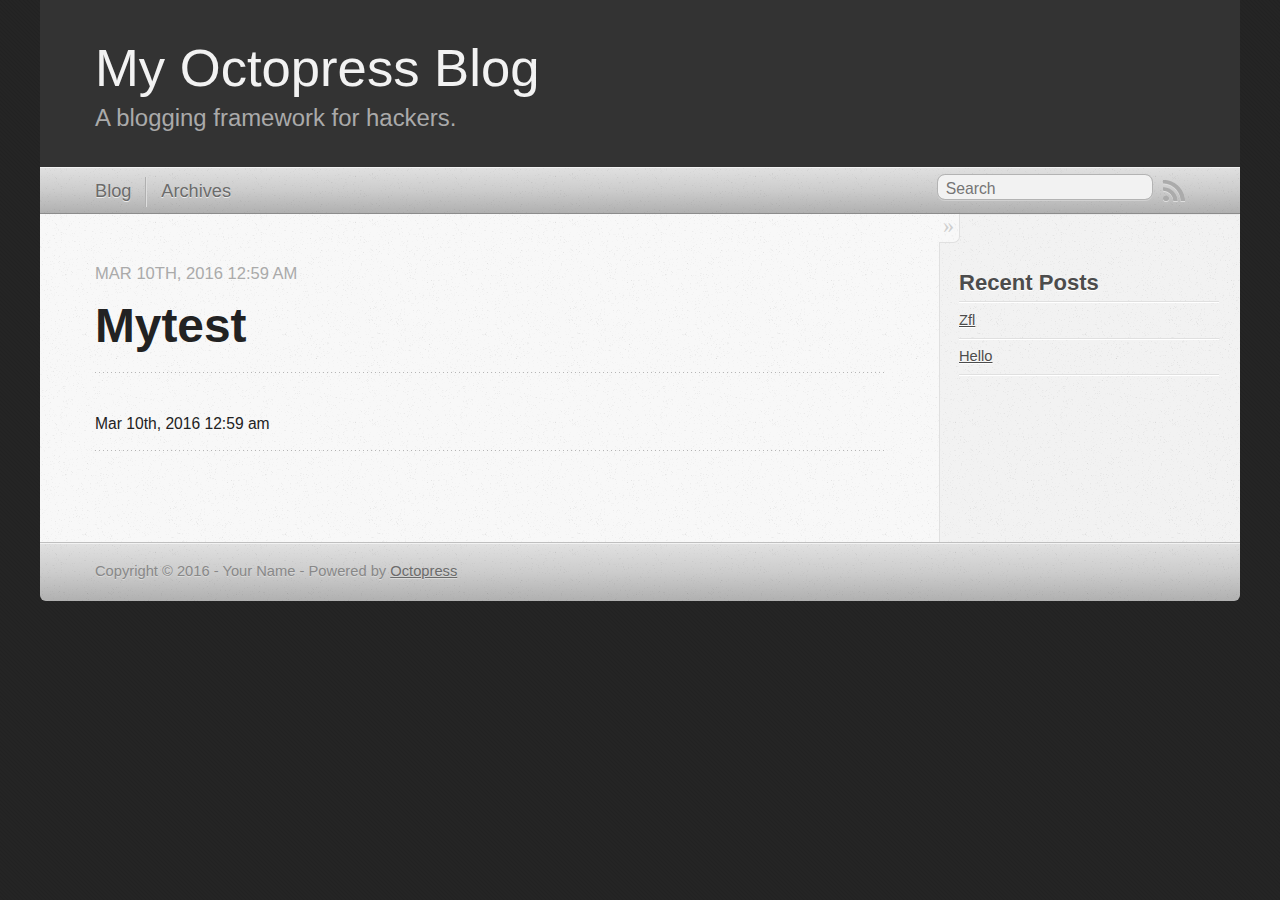
==== commit 153a3e3e: "Site updated at 2016-03-09 17:31:19 UTC" ====
--- a/mytest/index.html
+++ b/mytest/index.html
@@ -9,7 +9,7 @@
   <meta name="author" content="Your Name">
 
   
-  <meta name="description" content=" Mytest Mar 10th, 2016 12:59 am Mar 10th, 2016 12:59 am Recent Posts Hello ">
+  <meta name="description" content=" Mytest Mar 10th, 2016 12:59 am Mar 10th, 2016 12:59 am Recent Posts Zfl Hello ">
   
 
   <!-- http://t.co/dKP3o1e -->
@@ -23,7 +23,7 @@
   <link href="/stylesheets/screen.css" media="screen, projection" rel="stylesheet" type="text/css">
   <link href="/atom.xml" rel="alternate" title="My Octopress Blog" type="application/atom+xml">
   <script src="/javascripts/modernizr-2.0.js"></script>
-  <script src="//libs.baidu.com/jquery/1.9.1/jquery.min.js"></script>
+  <script src="http://libs.baidu.com/jquery/1.9.1/jquery.min.js"></script>
   <script>!window.jQuery && document.write(unescape('%3Cscript src="/javascripts/libs/jquery.min.js"%3E%3C/script%3E'))</script>
   <script src="/javascripts/octopress.js" type="text/javascript"></script>
   <!--Fonts from Google"s Web font directory at http://google.com/webfonts -->
@@ -111,6 +111,10 @@
   <ul id="recent_posts">
     
       <li class="post">
+        <a href="/blog/2016/03/10/zfl/">Zfl</a>
+      </li>
+    
+      <li class="post">
         <a href="/blog/2016/03/10/hello/">Hello</a>
       </li>
     
